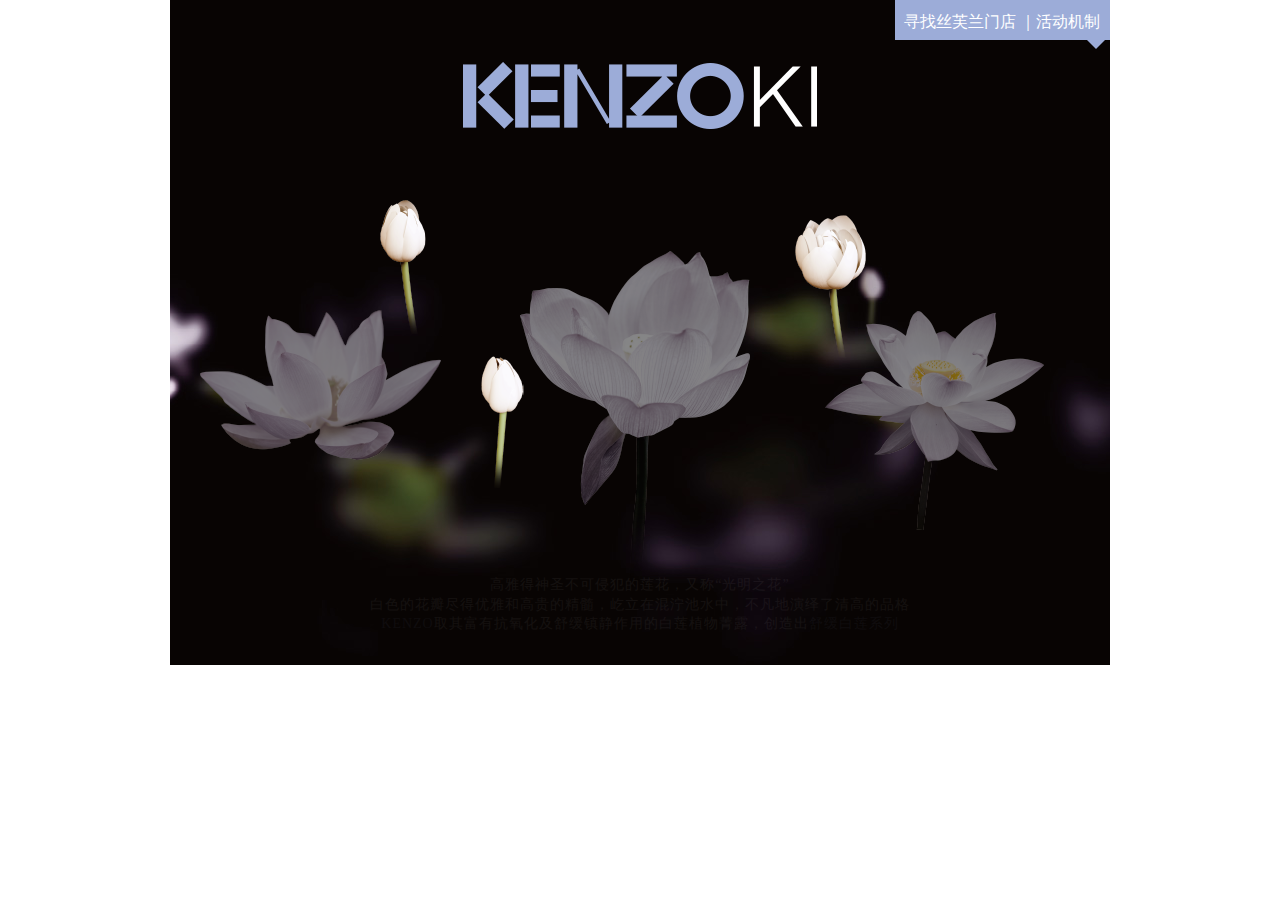
==== index.html @ 5cec1275 "index page fadein and fade out" ====
<!DOCTYPE HTML>
<html>
<head>
<meta charset="utf-8">
<title>Kenzoki</title>
<meta name="description" content="">
<meta name="viewport" content="width=device-width">
<link rel="stylesheet" href="css/global.css" media="all">
<script type="text/javascript" src="js/jquery-1.11.1.min.js"></script>
<script type="text/javascript" src="js/main.js"></script>
<script type="text/javascript" src="js/carousel.js"></script>
<script src="http://tjs.sjs.sinajs.cn/open/thirdpart/js/frame/appclient.js" charset="utf-8"></script>   
</head>

<body>
<section id="home" class="current">
    <div class="bg">
        <img src="images/bg.jpg">
    </div>
    <div class="store">
        <img src="images/storebg.png">
        <p class="activity">
            <a href="http://www.sephora.cn/content/store/
" target="_blank">寻找丝芙兰门店</a>
            <a href="javascript:void(0);" class="showRule">｜活动机制</a>
        </p>
    </div>

    <div class="rulebox">
        <div class="close">
            <a href="javascript:void(0);" class="hideRule">
                <img src="images/close.png"/>
            </a>
        </div>
        <div class="con">
            <h1>活动规则</h1>
            <h2>白莲探秘  双重臻礼</h2>
            <h3>>>> 活动时间：3.2-3.15</h3> 
            <div class="firstrule">
                <p>第一重<br/><span>分享本活动，即有机会赢取明星套装！<br/></span>每日将有<span> 100</span> 名幸运粉丝，获得光采焕容滋润霜3ml+舒缓保湿调理露10ml<br/>每日更有<span> 1 份大奖 </span> ——柔肤洁面泡沫正装一份</p>
            </div>

            <div class="firstrule">
                <p>第二重<br/>扫描二维码<span>下载KENZO APP“白莲探秘”！<br/></span>在花墙页面上根据提示扫描白莲花苞，回答你看到的画面，探索KENZO的秘密<br/>回答正确后即可获得舒缓水润保湿霜5ml一份
                </p>
            </div>    
          
       </div>             
        
    </div>
    <div class="logo">
        <img width="354" height="70" src="images/logo.png" alt="KENZOKI">
    
    </div>

    <div class="lotus1">
    	<img src="images/home/lotus1.png" width="46" height="134">
    </div>
    <div class="lotus2">
    	<img src="images/home/lotus2.png" width="72" height="144">
    </div>
    <div class="lotus3">
    	<img src="images/home/lotus3.png" width="242" height="150">
    </div>
    <div class="lotus4">
    	<img src="images/home/lotus4.png" width="44" height="132">
    </div>
    <div class="lotus5">
    	<img src="images/home/lotus5.png" width="230" height="338">
    </div>
    <div class="lotus6">
    	<img src="images/home/lotus6.png" width="220" height="220">
    </div>
    <div class="introduction">
        
        <p>高雅得神圣不可侵犯的莲花，又称“光明之花”<br>白色的花瓣尽得优雅和高贵的精髓，屹立在混泞池水中，不凡地演绎了清高的品格<br><span class="purple">KENZO</span>取其富有抗氧化及舒缓镇静作用的白莲植物菁露，创造出<span class="purple">舒缓白莲系列</span></p>
        
    </div>
    <div class="introduction1">

        <p>依次点亮三朵暗淡的白莲<br>探索<span class="purple">KENZO舒缓白莲系列</span>的明星三重奏</p>

    </div>

    <div class="product1">
        <img src="images/product/product1.png">
        <div class="purplebox">
            <div class="purplemask"></div>
            <div class="purple_con">
                <h1>柔肤洁面泡沫</h1>
                <p>慕斯般洁白绵密的“气垫洗面奶”<br/>让肌肤沉浸在白莲的舒缓芬芳中</p>
            </div>    
        </div>    
    </div> 
    <div class="product2">
        <img src="images/product/product2.png">
        <div class="purplebox">
            <div class="purplemask"></div>
            <div class="purple_con">
                <h1>舒缓保湿调理露</h1>
                <p>温和渗透，水润舒缓<br/>宛如一场清新水浴，开启美肌保养</p>
            </div>    
        </div>  
    </div> 
    <div class="product3">
        <img src="images/product/product3.png">
        <div class="purplebox">
            <div class="purplemask"></div>
            <div class="purple_con">
                <h1>舒缓水润保湿霜</h1>
                <p>一款清透的面霜，呵护您的娇颜<br/>肌肤得到舒缓呵护，随时随地美丽如斯</p>
        </div>
            
        </div>
    </div>
       

    
    <a id="nav-right-btn" class="nav-btn" href="product.html">
        <img src="images/right-btn.png" width="28" height="90">
    </a>
   
</section>

</body>
</html>
---- css/global.css ----
html,body{
    font-family: 'STHeiti';
}
p,div,h2{
    padding: 0;
    margin: 0;
}
.clearfix:after {
    content: ".";
    display: block;
    height: 0;
    clear: both;
    visibility: hidden;
}
.clearfix {display: inline-table;}
* html .clearfix {
    height:1%;
}
*+html .clearfix {
    height:1%;
}
.clearfix {
    display:block;
}

.css-hide{
    display: none;
}
.css-show{
    display: block;
}
*:focus {outline: none;}
body{
    width: 940px;
    margin: 0 auto;
}
section{
    color: #535353;
    position:relative;
    height: 665px;
    display: none;
}
section p{
    padding: 5px 0;
}
section.current{
    display: block;
}
section .logo{
    position: absolute;
    top:60px;
}
section .store{
    position: absolute;
    top: 0;
    text-align: right;   
}
section .store a{ 
    color: #fff;
    text-decoration: none;
    text-align: right;
}
section p.activity {
    
    font-size: 16px;
    position: absolute;
    top: 0;
    right :0;
    padding:12px 10px 0 0;

}

section .nav-btn{
    position: absolute;
    top:285px;
    display: block;
    z-index: 999;
}
#nav-left-btn{
    left:0;
}
#nav-right-btn{
    right: 0;
    opacity: 0;
}

section div{
    width: 100%;
    text-align: center;
}

section .bottom-wrap{
    width: 100%;
    margin:0 auto;
    position: relative;
}


/* section */
section .lotus1 img {
    position: absolute;
    top: 200px;
    left: 210px;

}
section .lotus2 img {
    position: absolute;
    top: 214px;
    right: 244px;

}
section .lotus3 img {
    position: absolute;
    top: 310px;
    left: 30px;

}
section .lotus4 img {
    position: absolute;
    top: 356px;
    left: 310px;

}

section .lotus5 img {
    position: absolute;
    top: 250px;
    left: 350px;

}


section .lotus6 img {
    position: absolute;
    top: 310px;
    right: 65px;

}

section .introduction {
    position: absolute;
    top: 570px;
    opacity: 0;
    
}
section .introduction p {
    font-size: 14px;
    line-height: 140%;
    color: #fff;
    letter-spacing: 1px;

}
section .introduction span.purple{
    color: #9cacd8;
}

section .introduction1 {
    position: absolute;
    top: 570px;
    opacity: 0;
    
}
section .introduction1 p {
    font-size: 14px;
    line-height: 140%;
    color: #fff;
    letter-spacing: 1px;

}
section .introduction1 span.purple{
    color: #9cacd8;
}



/* rulebox */
section .rulebox {
    display: none;
    width: 846px;
    height: 460px;
    background-color: #fff;
    position: absolute;
    top: 170px;
    left: 47px;
    z-index:100;
    opacity: .95;
}
section .close {
    float: right;
    clear: both;
    width: 100%;
    text-align: right;
    margin: 6px 6px 0px 0px;

    
}
section .con h1{
    font-size: 25px;
    color: #9cacd8;
    font-weight: normal;
}
section .con h2{
    font-size: 24px;
    color: #000;
    font-weight: normal;
    margin-top: -10px;
}
section .con h3{
    font-size: 15px;
    color: #000;
    font-weight: normal;

}
section .con .firstrule{
    margin-top: 30px;
    font-size: 15px;
}
section .con .firstrule p{
    line-height: 150%;
}
section .con .firstrule span{
    color: #9cacd8;
}



.bottom-wrap img{
    position: absolute;
    display: none;
}
.bottom-wrap img.product{
    display: block;
}
.bottom-wrap span{
    position: absolute;
    top:0;
    left:-500px;
}
.bottom-wrap h2{
    width: 100%;
    display: block;
    text-align: center;
    font-size: 17px;
    font-weight: bold;
}



/* reason*/

#reason{
    font-size:16px;
}
#reason .top{
    top: 120px;
    position: absolute;
    border-bottom: #535353 1px solid;
    width:600px;
    margin-left:170px;
    margin-right: 170px;
    padding-bottom: 5px;
}
#reason .top p{
    font-size:16px;
}
#reason .bottom{
    top:200px;
}
#reason h2{
    width: 100%;
    display: block;
    text-align: center;
    font-size: 35px;
    font-weight: normal;
}
#reason .bottom-wrap img{
    position: absolute;
}
#reason .bottom-wrap span{
    position: absolute;
    font-size:17px;
    display: none;
    border-bottom:#535353 1px solid;
}
#reason img.hj{
    left:240px;
    top:89px;
}
#reason img.gz{
    left:622px;
    top:242px;
}
#reason img.dn{
    left:640px;
    top:138px;
}
#reason img.ys{
    left:200px;
    top:207px;
}
#reason img.qh{
    left:282px;
    top:316px;
}

#reason span.hj{
    font-size:28px;
    left:370px;
    top:115px;
}
#reason span.dn{
    font-size:24px;
    left:540px;
    top:170px;
}
#reason span.ys{
    font-size:25px;
    left:320px;
    top:235px;
}
#reason span.qh{
    font-size:26px;
    left:385px;
    top:343px;
}
#reason span.gz{
    font-size:31px;
    left:495px;
    top:280px;
}
#reason img.product{
    top:265px;
    left:750px;
}


/* source */

#source .top{
    top: 140px;
}
#source .top h2{
    font-size: 35px;
    font-weight: normal;
    color: #535353;
}
#source .bottom{
    top:190px;
}
#source img.pm{
    left:245px;
    top:34px;
}
#source img.yyht{
    left:414px;
    top:45px;
}
#source img.eyhl{
    left:187px;
    top:228px;
}
#source img.cy{
    left:522px;
    top:94px;
}
#source img.yc{
    left:634px;
    top:228px;
}
#source img.bottom-icon{
    left:292px;
    top:180px;
}
#source img.product{
    top:275px;
    left:750px;
}
#source .explain{
    position: relative;
    top:398px;
    left:0;
}
#source .explain p{
    font-size: 16px;
    line-height: 25px;
    padding:0 ;
}




/* home */
#home .product1 img {
    position: absolute;
    z-index: 10;
    top: 246px;
    left: 116px;
    opacity: 0;
}

#home .product2 img {
    position: absolute;
    z-index: 10;
    top: 214px;
    left: 440px;
    opacity: 0;
}
#home .product3 img {
    position: absolute;
    z-index: 10;
    top: 306px;
    right: 106px;
    opacity: 0;
}
#home .purplebox {
    width: 208px; 
    height: 84px;
    color: #fff; 
    opacity: 0;
}
#home .purplebox .purplemask{
    opacity: 0.57;
    background-color: #9cacd8;
    width: 100%; 
    height:100%;
    position: absolute; 
    left: 0; 
    top:0;
}

.product1 .purplebox {
    position: absolute;
    z-index: 20;
    top: 462px;
    left: 40px;
}
.product2 .purplebox {
    position: absolute;
    z-index: 20;
    top: 462px;
    left: 360px;   
}
.product3 .purplebox {
    position: absolute;
    z-index: 20;
    top: 462px;
    right: 60px;   
}
.purple_con { 
    position: relative; 
    z-index: 2; 
}
.purple_con h1 {
    font-size: 16px;

}
.purple_con p {
    font-size: 12px;
    margin: -10px 0px 0px 0px;
    line-height: 150%;

}



/* share */

#share .lotus1 img{
    position: absolute;
    top: 160px;
    left: 100px;
}
#share .lotus2 img{
    position: absolute;
    top: 190px;
    right: 120px;
}
#share .lotus3 img{
    position: absolute;
    top: 360px;
    left: 0;
}
#share .lotus4 img{
    position: absolute;
    top: 270px;
    left: 810px;
    
}

#share .lotus5 img{
    position: absolute;
    left: 0;
    top: 495px;
}
#share .lotus6 img{
    position: absolute;
    right: 0;
    top: 495px;
}

#share .share_con{
    width:600px;
    height:195px;
    position: absolute;
    top: 190px;
    left: 160px;
}
#share .share_con img{
    float: left;  
}
#share .share_con p{
    text-align: left;
    color: #fff;
    line-height: 150%;
    font-size: 14px;
    float: left; 
    margin-left: 20px;
    margin-top: -2px;
} 
#share .share_con_word{
    width:650px;
    height:70px;
    position: absolute;
    top: 330px;
    left: 130px;

}  
#share .share_con_word p{
    font-size: 14px;
    color: #fff;
    text-align: left;
    line-height: 160%;
    margin: 10px 0 0 10px;

} 
#share .share_con_word .purplemask{
    opacity: .41;
    background-color: #9cacd8;
    width: 100%; 
    height:100%;
    position: absolute; 
    left: 0; 
    top:0;
} 
#share .share_con_word .purplemask .purple_con { 
    position: relative; 
    z-index: 2; 
} 



/* friend-list */
#friend-list{
    width:760px;
    margin: -250px auto 0 auto;

}
#friend-list .tip{
    font-size: 20px;
    text-align: left;
    padding:10px 10px 10px 40px;
    color: #fff;
}
#friend-list .carousel{
    width: 630px;
    overflow: hidden;
    height: 62px;
}
#friend-list ul{
    margin: 0;
    padding: 0;
}
#friend-list .prev,#friend-list .next{
    float: left;
    display: block;
    width: 18px;
    height: 60px;
    position: relative;
    z-index: 22;
    margin-top: 10px;
}
#friend-list .carousel{
    float: left;
    margin-left:40px;
    margin-top: 10px;
}
#friend-list li{
    float: left;
    background-color: #9cacd8;
    width: 60px;
    height: 60px;
    margin-right: 15px;
    list-style: none;
    position: relative;
}
#friend-list li .checked{
    position: absolute;
    top:0;
    right: 0;
    display: none;
}

#friend-list li.unselected{
    border-color:#FFFFFF;
}
#friend-list li.unselected .checked{
    display: none;
}
#friend-list li.selected{
    border-color:#000;
}
#friend-list li.selected .checked{
    display: inherit;
}

#share-btn{
    position: absolute;
    bottom: 40px;
    left: 400px;
    width: 151px;
    height: 42px;
    background-image: url(../images/share/share-btn.png);
}

/* form */
#form .lotus3 img{
    position: absolute;
    top: 360px;
    left: 0;
}
#form .lotus5 img{
    position: absolute;
    left: 0;
    top: 495px;
}
#form .lotus6 img{
    position: absolute;
    right: 0;
    top: 495px;
}
#form .form_con{
    position: absolute;
    top:150px;
    font-size: 14px;
    color: #fff;
}
#form .form_con p{
    line-height: 150%;
}
#form .formcontent ul{
    width: 358px;
    height: 279px;
    position: absolute;
    top: 220px;
    left: 270px;
    background-image: url(../images/form/form_bg_one.png); 

}
#form .formcontent ul li{
    list-style-type: none;
    position: absolute;
    z-index: 99;

}
#form .formcontent p.info{
    color: #fff;
    text-align: left;
    margin: 10px 0px 0px 20px;
    font-size: 18px;

}
#form .formcontent p.info-one{
    color: #fff;
    text-align: left;
    margin: 75px 0px 0px 20px;
    font-size: 18px;
    width:300px;
    height:49px;
}
#form .formcontent p.info-two{
    color: #fff;
    text-align: left;
    margin: 140px 0px 0px 20px;
    font-size: 18px;
    width:300px;
    height:49px;
}
#form .formcontent p.info-three{
    color: #fff;
    text-align: left;
    margin: 205px 0px 0px 20px;
    font-size: 18px;
    width:300px;
    height:49px;
}
#form .formcontent .imgone {
    position: absolute;
    top: 10px;
    left: -20px;
}
#form .formcontent .imgtwo {
    position: absolute;
    top: 80px;
    left: -20px;
}
#form .formcontent .imgthree {
    position: absolute;
    top: 140px;
    left: -20px;
}
#form .formcontent .imgfour {
    position: absolute;
    top: 205px;
    left: -20px;
}
.submit-btn{
    position: absolute;
    bottom: 40px;
    left: 400px;
    width: 151px;
    height: 42px;
    background-image: url(../images/form/submit-btn.png);
}

/* question */
#question .scan {
    position: absolute;
    top: 175px;
    left: -160px;
    

}
#question .scan img {
    margin-right: 10px;
}
#question .scan_con{
    position: absolute;
    top: 155px;
    color: #fff;
    text-align: left;
    left:440px;

}
#question .scan_con h1{
    font-size: 20px;
    font-weight: normal;
}

#question .scan_con p{
    font-size: 12px;
    line-height: 150%;
    margin-top: -10px;
}
#question .scan_con span {
    color: #9cacd8;
}


#question .question_con {
    width: 502px; 
    height: 70px;
    color: #fff; 
}
#question .question_con .question_mask{
    opacity: 0.57;
    background-color: #9cacd8;
    width: 502px; 
    height: 70px;
    position: absolute; 
    top: 500px;
    left: 230px;

}
#question .question_mask_con h1{
    font-size: 17px;
    color: #fff;
    position: absolute;
    top: 495px;
    left: 250px;
    font-weight: normal;
}
#question .question_mask_con .cs{
    font-size: 17px;
    color: #fff;
    position: absolute;
    top: 540px;
    left: 320px;
    font-weight: normal;

}
#question .question_mask_con .radio_cs{
    position: absolute;
    top: 545px;
    left: 300px;

}
#question .question_mask_con .sf{
    font-size: 17px;
    color: #fff;
    position: absolute;
    top: 540px;
    left: 470px;
    font-weight: normal;

}
#question .question_mask_con .radio_sf{
    position: absolute;
    top: 545px;
    left: 450px;

}
#question .question_mask_con .yy{
    font-size: 17px;
    color: #fff;
    position: absolute;
    top: 540px;
    left: 620px;
    font-weight: normal;

}
#question .question_mask_con .radio_yy{
    position: absolute;
    top: 545px;
    left: 600px;


}
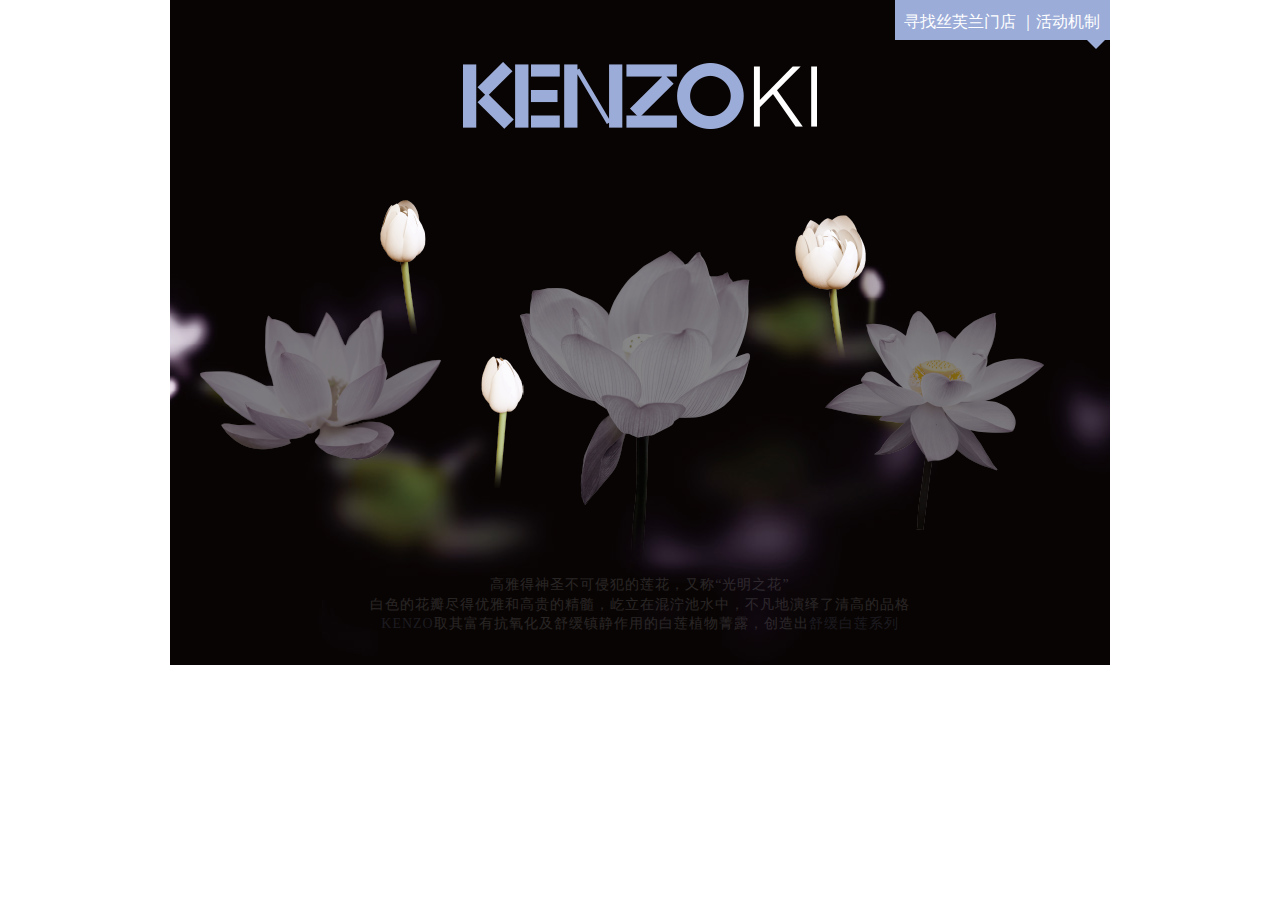
==== commit e6b72904: "question page js" ====
--- a/index.html
+++ b/index.html
@@ -116,7 +116,7 @@
        
 
     
-    <a id="nav-right-btn" class="nav-btn" href="product.html">
+    <a id="nav-right-btn" class="nav-btn" href="share.html">
         <img src="images/right-btn.png" width="28" height="90">
     </a>
    
--- a/css/global.css
+++ b/css/global.css
@@ -246,145 +246,10 @@
 
 
 
-/* reason*/
-
-#reason{
-    font-size:16px;
-}
-#reason .top{
-    top: 120px;
-    position: absolute;
-    border-bottom: #535353 1px solid;
-    width:600px;
-    margin-left:170px;
-    margin-right: 170px;
-    padding-bottom: 5px;
-}
-#reason .top p{
-    font-size:16px;
-}
-#reason .bottom{
-    top:200px;
-}
-#reason h2{
-    width: 100%;
-    display: block;
-    text-align: center;
-    font-size: 35px;
-    font-weight: normal;
-}
-#reason .bottom-wrap img{
-    position: absolute;
-}
-#reason .bottom-wrap span{
-    position: absolute;
-    font-size:17px;
-    display: none;
-    border-bottom:#535353 1px solid;
-}
-#reason img.hj{
-    left:240px;
-    top:89px;
-}
-#reason img.gz{
-    left:622px;
-    top:242px;
-}
-#reason img.dn{
-    left:640px;
-    top:138px;
-}
-#reason img.ys{
-    left:200px;
-    top:207px;
-}
-#reason img.qh{
-    left:282px;
-    top:316px;
-}
-
-#reason span.hj{
-    font-size:28px;
-    left:370px;
-    top:115px;
-}
-#reason span.dn{
-    font-size:24px;
-    left:540px;
-    top:170px;
-}
-#reason span.ys{
-    font-size:25px;
-    left:320px;
-    top:235px;
-}
-#reason span.qh{
-    font-size:26px;
-    left:385px;
-    top:343px;
-}
-#reason span.gz{
-    font-size:31px;
-    left:495px;
-    top:280px;
-}
-#reason img.product{
-    top:265px;
-    left:750px;
-}
-
-
-/* source */
-
-#source .top{
-    top: 140px;
-}
-#source .top h2{
-    font-size: 35px;
-    font-weight: normal;
-    color: #535353;
-}
-#source .bottom{
-    top:190px;
-}
-#source img.pm{
-    left:245px;
-    top:34px;
-}
-#source img.yyht{
-    left:414px;
-    top:45px;
-}
-#source img.eyhl{
-    left:187px;
-    top:228px;
-}
-#source img.cy{
-    left:522px;
-    top:94px;
-}
-#source img.yc{
-    left:634px;
-    top:228px;
-}
-#source img.bottom-icon{
-    left:292px;
-    top:180px;
-}
-#source img.product{
-    top:275px;
-    left:750px;
-}
-#source .explain{
-    position: relative;
-    top:398px;
-    left:0;
-}
-#source .explain p{
-    font-size: 16px;
-    line-height: 25px;
-    padding:0 ;
-}
+
+
+
+
 
 
 
@@ -396,6 +261,7 @@
     top: 246px;
     left: 116px;
     opacity: 0;
+    display: none;
 }
 
 #home .product2 img {
@@ -404,6 +270,7 @@
     top: 214px;
     left: 440px;
     opacity: 0;
+    display: none;
 }
 #home .product3 img {
     position: absolute;
@@ -411,6 +278,7 @@
     top: 306px;
     right: 106px;
     opacity: 0;
+    display: none;
 }
 #home .purplebox {
     width: 208px; 
@@ -790,8 +658,9 @@
 }
 #question .question_mask_con .radio_cs{
     position: absolute;
-    top: 545px;
-    left: 300px;
+    top: 543px;
+    left: 295px;
+
 
 }
 #question .question_mask_con .sf{
@@ -805,8 +674,8 @@
 }
 #question .question_mask_con .radio_sf{
     position: absolute;
-    top: 545px;
-    left: 450px;
+    top: 543px;
+    left: 445px;
 
 }
 #question .question_mask_con .yy{
@@ -820,9 +689,52 @@
 }
 #question .question_mask_con .radio_yy{
     position: absolute;
-    top: 545px;
-    left: 600px;
-
-
-}
-
+    top: 543px;
+    left: 595px;
+}
+
+.checkbox { 
+    width: 21px; 
+    height: 21px; 
+    background-image: url(../images/question/unclicked.png); 
+}
+
+.checkbox.hover{ 
+    background-image: url(../images/question/clicked.png);
+}
+.tips {
+    color:#000;
+    width: 473px;
+    height: 71px;
+    -moz-border-radius: 3px;
+    -webkit-border-radius: 3px;
+    -o-border-radius: 3px;
+    -ms-border-radius: 3px;
+　　 border-radius: 3px;
+    position: absolute;
+    top: 40%;
+    left:31%;
+    background-color: #fff;
+    display: none;
+
+
+}
+.tips p{
+    font-size: 18px;
+    margin-top: 22px;
+    text-align: center;
+}
+
+#question.hover {     
+    -webkit-filter: blur(2px);
+    -moz-filter: blur(2px);
+    -o-filter: blur(2px);
+    -ms-filter: blur(2px);
+    filter: blur(2px);
+    
+}
+
+
+
+
+
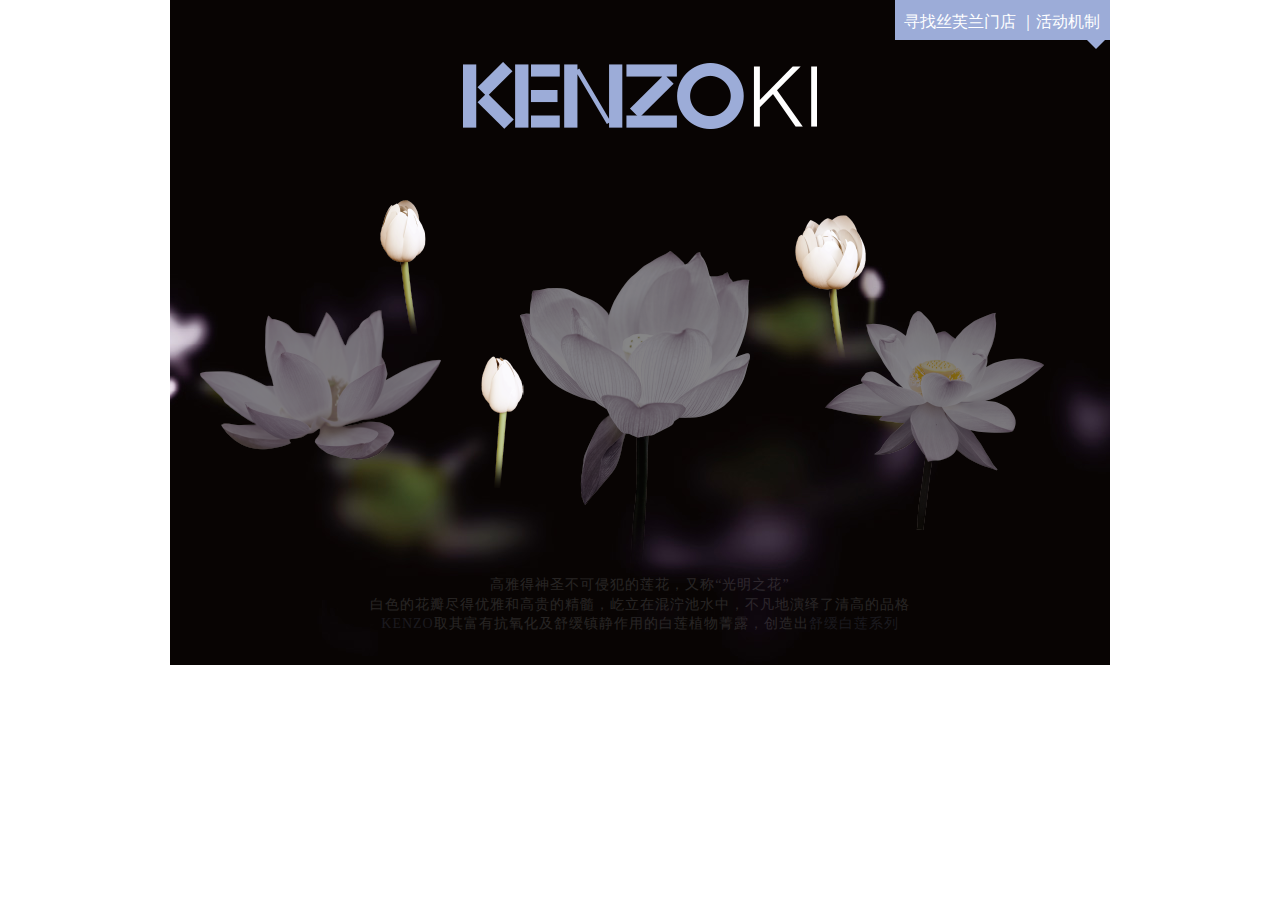
==== commit 448cc7fe: "change form style" ====
--- a/index.html
+++ b/index.html
@@ -9,6 +9,7 @@
 <script type="text/javascript" src="js/jquery-1.11.1.min.js"></script>
 <script type="text/javascript" src="js/main.js"></script>
 <script type="text/javascript" src="js/carousel.js"></script>
+<script type="text/javascript" src="js/html5media.min.js"></script>
 <script src="http://tjs.sjs.sinajs.cn/open/thirdpart/js/frame/appclient.js" charset="utf-8"></script>   
 </head>
 
--- a/css/global.css
+++ b/css/global.css
@@ -4,6 +4,21 @@
 p,div,h2{
     padding: 0;
     margin: 0;
+}
+a:hover, a:active,input,select {
+    outline: none;
+}
+
+input:focus { 
+    outline: none;
+}
+a,img { 
+    -webkit-touch-callout: none;
+    border:none;
+}
+input,textarea { 
+    -webkit-user-select: auto; 
+    -moz-user-select: auto;
 }
 .clearfix:after {
     content: ".";
@@ -39,6 +54,7 @@
     position:relative;
     height: 665px;
     display: none;
+    overflow: hidden;
 }
 section p{
     padding: 5px 0;
@@ -515,72 +531,118 @@
 #form .form_con p{
     line-height: 150%;
 }
-#form .formcontent ul{
-    width: 358px;
-    height: 279px;
-    position: absolute;
-    top: 220px;
-    left: 270px;
-    background-image: url(../images/form/form_bg_one.png); 
-
-}
-#form .formcontent ul li{
-    list-style-type: none;
-    position: absolute;
-    z-index: 99;
-
-}
-#form .formcontent p.info{
-    color: #fff;
-    text-align: left;
-    margin: 10px 0px 0px 20px;
-    font-size: 18px;
-
-}
-#form .formcontent p.info-one{
-    color: #fff;
-    text-align: left;
-    margin: 75px 0px 0px 20px;
-    font-size: 18px;
-    width:300px;
-    height:49px;
-}
-#form .formcontent p.info-two{
-    color: #fff;
-    text-align: left;
-    margin: 140px 0px 0px 20px;
-    font-size: 18px;
-    width:300px;
-    height:49px;
-}
-#form .formcontent p.info-three{
-    color: #fff;
-    text-align: left;
-    margin: 205px 0px 0px 20px;
-    font-size: 18px;
-    width:300px;
-    height:49px;
-}
-#form .formcontent .imgone {
-    position: absolute;
-    top: 10px;
-    left: -20px;
-}
-#form .formcontent .imgtwo {
-    position: absolute;
-    top: 80px;
-    left: -20px;
-}
-#form .formcontent .imgthree {
-    position: absolute;
-    top: 140px;
-    left: -20px;
-}
-#form .formcontent .imgfour {
-    position: absolute;
-    top: 205px;
-    left: -20px;
-}
+.formcontent{
+    position: absolute;
+    top: 35%;
+    left: 29%;
+}
+.formcontent form  div .formask{
+    background-color: #9cacd8;
+    -moz-border-radius: 10px;
+    -webkit-border-radius: 10px;
+    -o-border-radius: 10px;
+    -ms-border-radius: 10px;
+　　 border-radius: 10px;
+    border:3px #47547c solid;
+    width: 398px;
+    height: 49px; 
+    opacity: .57;
+    margin-bottom: 10px;
+    
+}
+.formcontent form .infoCity .formask {
+    background-color: #9cacd8;
+    -moz-border-radius: 10px;
+    -webkit-border-radius: 10px;
+    -o-border-radius: 10px;
+    -ms-border-radius: 10px;
+　　 border-radius: 10px;
+    border:3px #47547c solid;
+    width: 398px;
+    height: 86px;
+    opacity: .57;
+}
+
+.formcontent form div img {
+    float:left;
+    margin-top: -50px;
+    margin-left: 25px;
+    position: relative;
+    z-index: 999;
+}
+.formcontent form div .imgone {
+    float:left;
+    margin-top: -85px;
+    margin-left: 25px;
+    position: relative;
+    z-index: 999;
+}
+.formcontent form div p {
+    float:left;
+    color: #fff;
+    position: relative;
+    z-index: 999;
+    margin-top: -50px;
+    margin-left: 60px;
+    font-size:20px;
+    font-weight: normal;
+    
+}
+.formcontent form div .infone {
+    float:left;
+    color: #fff;
+    position: relative;
+    z-index: 999;
+    margin-top: -85px;
+    margin-left: 60px;
+    
+}
+#formval input{
+    background: none;
+    border: none;
+    position: relative;
+    z-index: 999;
+    float:left;
+    margin-top: -48px;
+    margin-left: 120px;
+    width:250px;
+    height: 20px;
+    font-size: 20px;
+    color: #fff;
+
+}
+#formval textarea {
+    background: none;
+    border: none;
+    position: relative;
+    z-index: 999;
+    float:left;
+    margin-top: -80px;
+    margin-left: 120px;
+    width:250px;
+    height: 40px;
+    overflow:hidden; 
+    resize:none;
+    font-size: 20px;
+    color: #fff;
+
+
+}
+#formval .line{
+    border-top: 2px #fff solid;
+    border-bottom: 2px #fff solid;
+    width: 250px;
+    height: 30px;
+    position: relative;
+    z-index: 999;
+    float: left;
+    margin-top: -60px;
+    margin-left: 120px;
+    
+
+
+}
+
 .submit-btn{
     position: absolute;
     bottom: 40px;
@@ -738,3 +800,4 @@
 
 
 
+
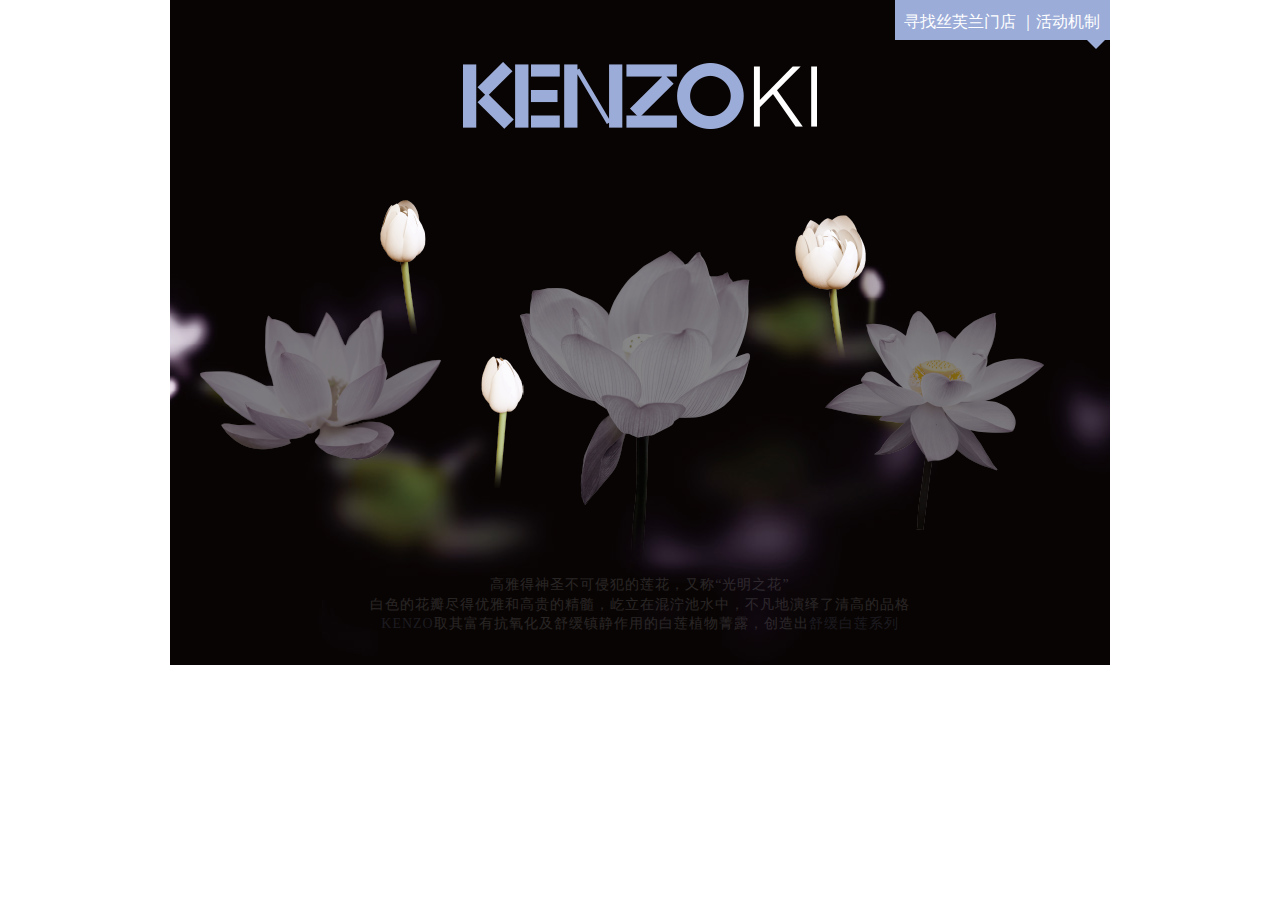
==== commit d59b1345: "html5兼容IE版本" ====
--- a/index.html
+++ b/index.html
@@ -9,7 +9,9 @@
 <script type="text/javascript" src="js/jquery-1.11.1.min.js"></script>
 <script type="text/javascript" src="js/main.js"></script>
 <script type="text/javascript" src="js/carousel.js"></script>
+<!--[if lt IE 9]>
 <script type="text/javascript" src="js/html5media.min.js"></script>
+<![endif]-->
 <script src="http://tjs.sjs.sinajs.cn/open/thirdpart/js/frame/appclient.js" charset="utf-8"></script>   
 </head>
 
--- a/css/global.css
+++ b/css/global.css
@@ -98,6 +98,13 @@
 #nav-right-btn{
     right: 0;
     opacity: 0;
+    filter: alpha(opacity=0);    
+    -moz-opacity:0;    
+    -khtml-opacity: 0;      
+    -webkit-opacity: 0;
+    -o-opacity: 0;
+    -ms-opacity: 0;
+     
 }
 
 section div{
@@ -157,6 +164,12 @@
     position: absolute;
     top: 570px;
     opacity: 0;
+    filter: alpha(opacity=0);    
+    -moz-opacity:0;    
+    -khtml-opacity: 0;      
+    -webkit-opacity: 0;
+    -o-opacity: 0;
+    -ms-opacity: 0;
     
 }
 section .introduction p {
@@ -174,6 +187,12 @@
     position: absolute;
     top: 570px;
     opacity: 0;
+    filter: alpha(opacity=0);    
+    -moz-opacity:0;    
+    -khtml-opacity: 0;      
+    -webkit-opacity: 0;
+    -o-opacity: 0;
+    -ms-opacity: 0;
     
 }
 section .introduction1 p {
@@ -199,7 +218,13 @@
     top: 170px;
     left: 47px;
     z-index:100;
-    opacity: .95;
+    opacity: 0.95;
+    filter: alpha(opacity=95);    
+    -moz-opacity:0.95;    
+    -khtml-opacity: 0.95;      
+    -webkit-opacity: 0.95;
+    -o-opacity: 0.95;
+    -ms-opacity: 0.95;
 }
 section .close {
     float: right;
@@ -277,6 +302,12 @@
     top: 246px;
     left: 116px;
     opacity: 0;
+    filter: alpha(opacity=0);    
+    -moz-opacity:0;    
+    -khtml-opacity: 0;      
+    -webkit-opacity: 0;
+    -o-opacity: 0;
+    -ms-opacity: 0;
     display: none;
 }
 
@@ -286,6 +317,12 @@
     top: 214px;
     left: 440px;
     opacity: 0;
+    filter: alpha(opacity=0);    
+    -moz-opacity:0;    
+    -khtml-opacity: 0;      
+    -webkit-opacity: 0;
+    -o-opacity: 0;
+    -ms-opacity: 0;
     display: none;
 }
 #home .product3 img {
@@ -294,6 +331,12 @@
     top: 306px;
     right: 106px;
     opacity: 0;
+    filter: alpha(opacity=0);    
+    -moz-opacity:0;    
+    -khtml-opacity: 0;      
+    -webkit-opacity: 0;
+    -o-opacity: 0;
+    -ms-opacity: 0;
     display: none;
 }
 #home .purplebox {
@@ -301,9 +344,21 @@
     height: 84px;
     color: #fff; 
     opacity: 0;
+    filter: alpha(opacity=0);    
+    -moz-opacity:0;    
+    -khtml-opacity: 0;      
+    -webkit-opacity: 0;
+    -o-opacity: 0;
+    -ms-opacity: 0;
 }
 #home .purplebox .purplemask{
     opacity: 0.57;
+    filter: alpha(opacity=57);    
+    -moz-opacity:0.57;    
+    -khtml-opacity: 0.57;      
+    -webkit-opacity: 0.57;
+    -o-opacity: 0.57;
+    -ms-opacity: 0.57;
     background-color: #9cacd8;
     width: 100%; 
     height:100%;
@@ -419,6 +474,12 @@
 } 
 #share .share_con_word .purplemask{
     opacity: .41;
+    filter: alpha(opacity=41);    
+    -moz-opacity:0.41;    
+    -khtml-opacity: 0.41;      
+    -webkit-opacity: 0.41;
+    -o-opacity: 0.41;
+    -ms-opacity: 0.41;
     background-color: #9cacd8;
     width: 100%; 
     height:100%;
@@ -547,6 +608,12 @@
     width: 398px;
     height: 49px; 
     opacity: .57;
+    filter: alpha(opacity=57);    
+    -moz-opacity:0.57;    
+    -khtml-opacity: 0.57;      
+    -webkit-opacity: 0.57;
+    -o-opacity: 0.57;
+    -ms-opacity: 0.57;
     margin-bottom: 10px;
     
 }
@@ -561,6 +628,12 @@
     width: 398px;
     height: 86px;
     opacity: .57;
+    filter: alpha(opacity=57);    
+    -moz-opacity:0.57;    
+    -khtml-opacity: 0.57;      
+    -webkit-opacity: 0.57;
+    -o-opacity: 0.57;
+    -ms-opacity: 0.57;
 }
 
 .formcontent form div img {
@@ -603,7 +676,7 @@
     position: relative;
     z-index: 999;
     float:left;
-    margin-top: -48px;
+    margin-top: -45px;
     margin-left: 120px;
     width:250px;
     height: 20px;
@@ -620,11 +693,12 @@
     margin-top: -80px;
     margin-left: 120px;
     width:250px;
-    height: 40px;
+    height: 50px;
     overflow:hidden; 
     resize:none;
     font-size: 20px;
     color: #fff;
+    line-height: 150%;
 
 
 }
@@ -632,11 +706,11 @@
     border-top: 2px #fff solid;
     border-bottom: 2px #fff solid;
     width: 250px;
-    height: 30px;
+    height: 28px;
     position: relative;
     z-index: 999;
     float: left;
-    margin-top: -60px;
+    margin-top: -55px;
     margin-left: 120px;
     
 
@@ -692,7 +766,13 @@
     color: #fff; 
 }
 #question .question_con .question_mask{
-    opacity: 0.57;
+    opacity: .57;
+    filter: alpha(opacity=57);    
+    -moz-opacity:0.57;    
+    -khtml-opacity: 0.57;      
+    -webkit-opacity: 0.57;
+    -o-opacity: 0.57;
+    -ms-opacity: 0.57;
     background-color: #9cacd8;
     width: 502px; 
     height: 70px;
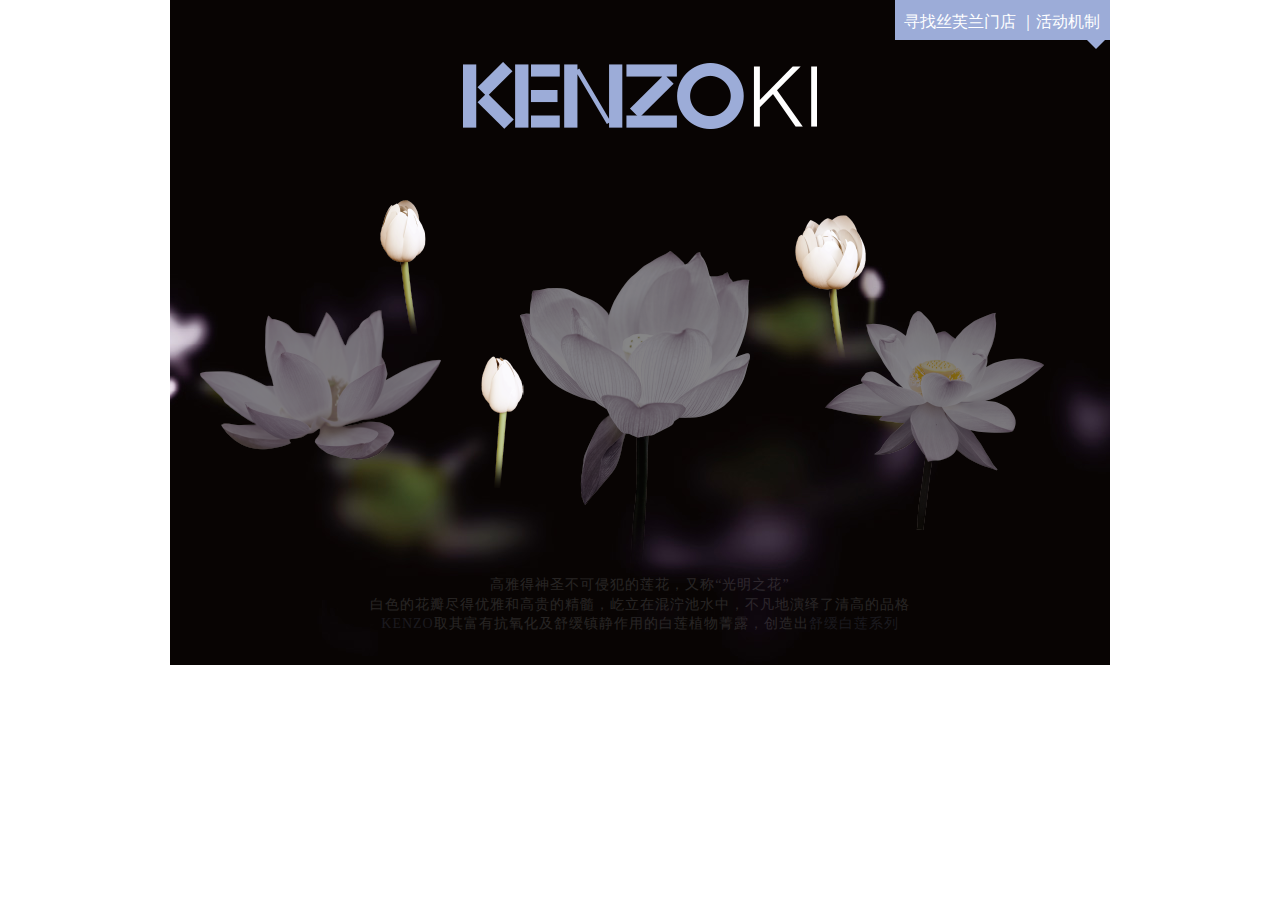
==== commit a5f91e1f: "动画提交" ====
--- a/index.html
+++ b/index.html
@@ -1,6 +1,7 @@
-<!DOCTYPE HTML>
+<html xmlns:wb="http://open.weibo.com/wb">
 <html>
 <head>
+
 <meta charset="utf-8">
 <title>Kenzoki</title>
 <meta name="description" content="">
@@ -9,10 +10,8 @@
 <script type="text/javascript" src="js/jquery-1.11.1.min.js"></script>
 <script type="text/javascript" src="js/main.js"></script>
 <script type="text/javascript" src="js/carousel.js"></script>
-<!--[if lt IE 9]>
-<script type="text/javascript" src="js/html5media.min.js"></script>
-<![endif]-->
 <script src="http://tjs.sjs.sinajs.cn/open/thirdpart/js/frame/appclient.js" charset="utf-8"></script>   
+<script src="http://tjs.sjs.sinajs.cn/open/api/js/wb.js?appkey=44377051" type="text/javascript" charset="utf-8"></script>
 </head>
 
 <body>
@@ -119,7 +118,7 @@
        
 
     
-    <a id="nav-right-btn" class="nav-btn" href="share.html">
+    <a id="nav-right-btn" class="nav-btn" href="product.html">
         <img src="images/right-btn.png" width="28" height="90">
     </a>
    
